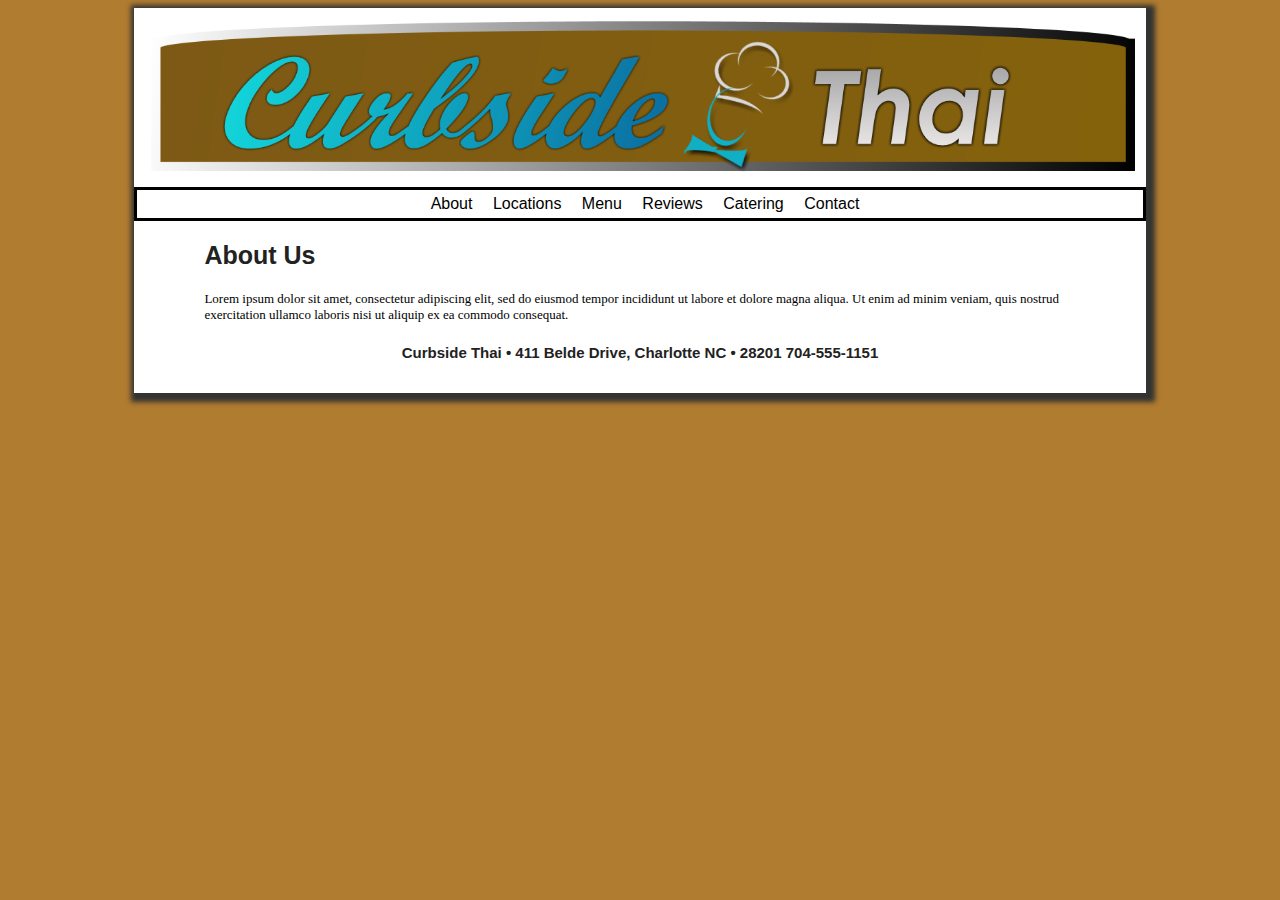
==== about.html @ 452175a0 "finalexam" ====
<!DOCTYPE html>
<html>
<head>
<meta name="viewport" content="width=device-width, initial-scale=1.0">
<title>Condos</title>
<link rel="shortcut icon" type="image/ico" href="C:/Users/tyler/Desktop/Internet Programming/assignments/favicon.ico"/>
</head>

<link rel = "stylesheet" href = "style.css"/>

<body>

<div id = "container">

  <header>
    <a href ="index.html">
    <img src = "logo2.png" alt="The coast." width = 100%>
    </a>
  </header>

<nav>

    <a href = "about.html">About</a>

    <a href = "locations.html">Locations</a>

    <a href = "menu.html">Menu</a>

    <a href = "review.html">Reviews</a>

    <a href = "catering.html">Catering</a>

    <a href = "contact.html">Contact</a>

</nav>

<main>


    <h2>About Us</h2>


    <p class = "myclass">Lorem ipsum dolor sit amet, consectetur adipiscing elit,
      sed do eiusmod tempor incididunt ut labore et dolore magna aliqua.
      Ut enim ad minim veniam, quis nostrud exercitation ullamco laboris
      nisi ut aliquip ex ea commodo consequat.</p>
    </ul>


    <center>
    


    <h4>
      <footer id = "footer">
      Curbside Thai &bull; 411 Belde Drive, Charlotte NC &bull; 28201 704-555-1151<br>
      </footer>
    </h4>

</main>

</body>

</div>

</html>
---- style.css ----
header, nav, main, footer, figure, figcaption { display: block; }
* { box-sizing: border-box; }

body {
  font-family: serif;
  background-color: #b07c30;
}

#container {
  background-color: #ffffff;
  margin: auto;
  width: 80%;
  box-shadow: 3px 3px 5px 6px #333;
}

#tablecontainer{
background-color: #ffffff;
margin: auto;
width: 80%;
}


nav {
  font-family: Helvetica;
  background-color: white;
  color: black;
  word-spacing: 1em;
  font-size: 1em;
  text-align: center;
  text-decoration: none;
  padding-left: 10px;
  padding-bottom: 5px;
  padding-top: 5px;
  border-style: solid;
}

a {color: black; text-decoration: none;}
a:visited {color: black;}
a:hover {color:#ffffff; background-color: black}


header{

  background-color: white;
  background-position: right;
  background-repeat: no-repeat;
  height: auto;
  padding-top: 3px;
  padding-left: 2em;
  font-size: 100%;
  padding: 5px 5px 5px;
}

main { margin-left: 50px;
        margin-right: 50px;
        padding-bottom: 10px;
        background-color: #ffffff;
        color: #222222;
}

h1 { margin-bottom: 0;
    font-family: Helvetica;
    color: #222222;
  }


h2 {
  color: #222222;
  font-family: Helvetica;
  font-size: 25px;
  text-align: left;
  padding-left: 20px;
  padding-right: 20px;
}

h3 {
  color: black;
  font-family: Verdana;
  font-size: 16px;
  text-align: left;
  padding-left: 20px;
  padding-right: 20px;
}

dl {
  color: black;
  font-family: verdana;
  font-size: 13px;
  text-align: left;
}

ol {
  color: black;
  font-family: verdana;
  font-size: 13px;
  text-align: left;
}

ul {
  color: black;
  font-family: verdana;
  font-size: 13px;
  text-align: left;
}

p {
  color: #222222;
  font-family: serif;
  font-size: 13px;
  text-align: left;
  padding-left: 20px;
  padding-right: 20px;

}

.myclass {
  color: black;
}

#footer {
  font-size: 15px;
  color: #222222;
  text-align: center;
  font-family: Helvetica;
}

.divclass {
  width: 500px;
  margin: auto;
  border: 3px solid #FFFAE5;
}

ol li{
  list-style-type: none;
}



#table {
  font-family: "Trebuchet MS", Arial, Helvetica, sans-serif;
  border-collapse: collapse;
  width: 75%;
  color: gray;
}

#table td, #table th {
  padding: 0px;
}




}

hr {
  display: block;
  margin-top: 0em;
  margin-bottom: 0em;
  margin-left: auto;
  margin-right: auto;
  width: 75%;
}

form{
  padding: 20px;
  font-size: 13px;
  display: table;
}
label{
  float: left;
  width: 100px;
  clear: left;
  text-align: left;
  padding-right: 10px;
  margin-top: 10px;
}
input, textarea{
  margin-top: 10px;
  display: block;
}

@media only screen and (max-width: 600px) {

  #table {
    font-family: "Trebuchet MS", Arial, Helvetica, sans-serif;
    font-size: .8em;
    border-collapse: collapse;
    width: 75%;
    color: gray;
  }

  #table td, #table th {
    border: 2px solid lightblue;
    padding: 1px;
  }

  #table tr:nth-child(even){background-color: #f4fafc;}

  #table th {
    padding-top: 5px;
    padding-bottom: 5px;
    text-align: left;
    background-color: #ffffff;
    color: gray;
  }

}
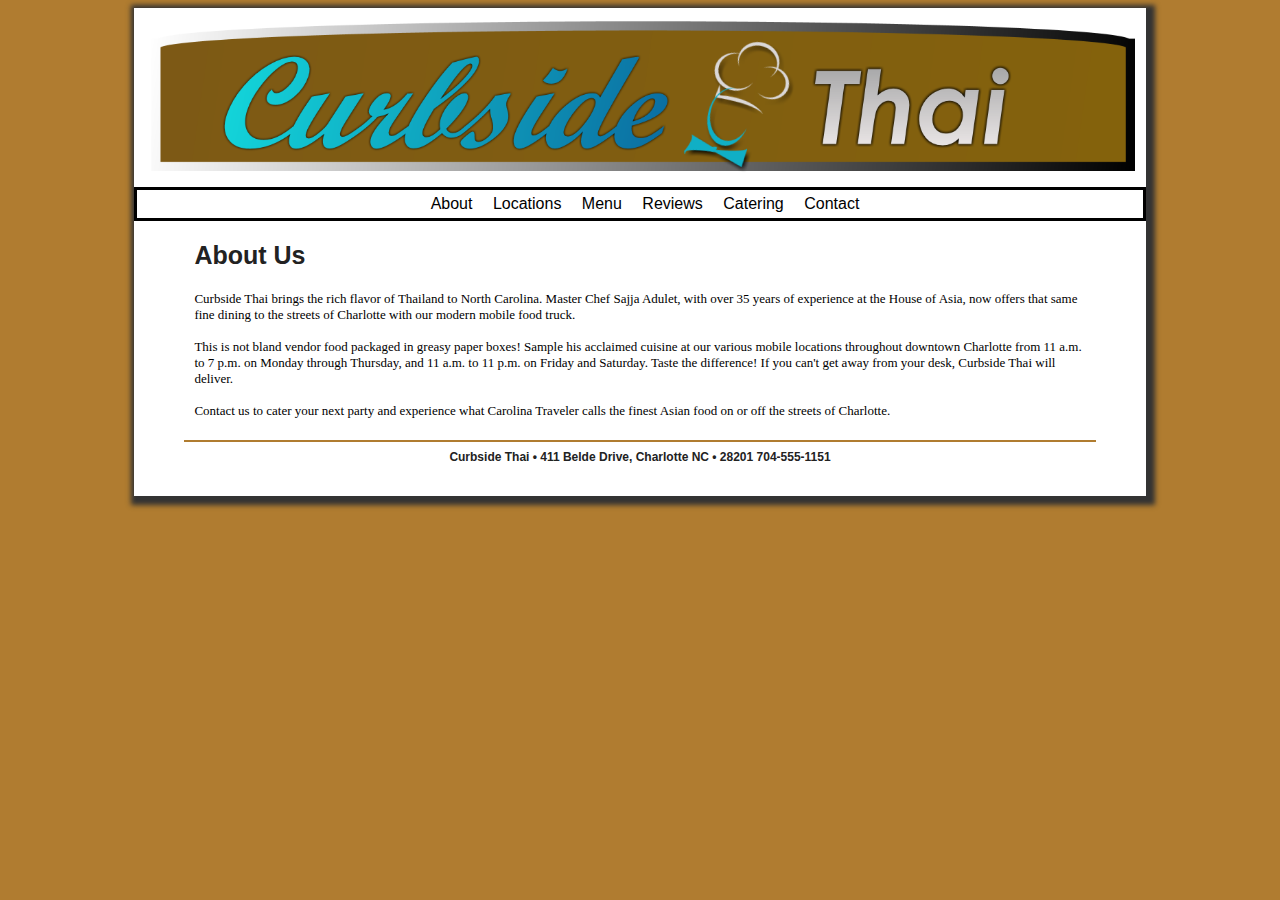
==== commit 61d530ae: "branch edit" ====
--- a/about.html
+++ b/about.html
@@ -40,18 +40,31 @@
     <h2>About Us</h2>
 
 
-    <p class = "myclass">Lorem ipsum dolor sit amet, consectetur adipiscing elit,
-      sed do eiusmod tempor incididunt ut labore et dolore magna aliqua.
-      Ut enim ad minim veniam, quis nostrud exercitation ullamco laboris
-      nisi ut aliquip ex ea commodo consequat.</p>
-    </ul>
+    <p class = "myclass">Curbside Thai brings the rich flavor of Thailand to
+North Carolina. Master Chef Sajja Adulet, with over 35
+years of experience at the House of Asia, now offers
+that same fine dining to the streets of Charlotte
+with our modern mobile food truck.<br><br>
+
+This is not bland vendor food packaged in greasy
+paper boxes! Sample his acclaimed cuisine at our various
+mobile locations throughout downtown Charlotte from
+11 a.m. to 7 p.m. on Monday through Thursday, and
+11 a.m. to 11 p.m. on Friday and Saturday. Taste the
+difference! If you can't get away from your desk,
+Curbside Thai will deliver.<br><br>
+
+Contact us to cater your next party and experience
+what Carolina Traveler calls the finest Asian food
+on or off the streets of Charlotte.</p>
 
 
     <center>
-    
+
 
 
     <h4>
+      <hr>
       <footer id = "footer">
       Curbside Thai &bull; 411 Belde Drive, Charlotte NC &bull; 28201 704-555-1151<br>
       </footer>
--- a/style.css
+++ b/style.css
@@ -69,19 +69,19 @@
   font-family: Helvetica;
   font-size: 25px;
   text-align: left;
+  padding-left: 10px;
+  padding-right: 10px;
+}
+
+h3 {
+  color: #222222;
+  font-family: Helvetica;
+  font-size: 15px;
+  text-align: left;
   padding-left: 20px;
   padding-right: 20px;
 }
 
-h3 {
-  color: black;
-  font-family: Verdana;
-  font-size: 16px;
-  text-align: left;
-  padding-left: 20px;
-  padding-right: 20px;
-}
-
 dl {
   color: black;
   font-family: verdana;
@@ -97,7 +97,7 @@
 }
 
 ul {
-  color: black;
+  color: #222222;
   font-family: verdana;
   font-size: 13px;
   text-align: left;
@@ -108,8 +108,8 @@
   font-family: serif;
   font-size: 13px;
   text-align: left;
-  padding-left: 20px;
-  padding-right: 20px;
+  padding-left: 10px;
+  padding-right: 10px;
 
 }
 
@@ -117,8 +117,19 @@
   color: black;
 }
 
+hr{
+  align: center;
+  size: 10px;
+  width: 100%;
+  padding-bottom: 0px;
+  border-style: solid;
+  border-color: #b07c30;
+
+
+}
+
 #footer {
-  font-size: 15px;
+  font-size: 12px;
   color: #222222;
   text-align: center;
   font-family: Helvetica;
